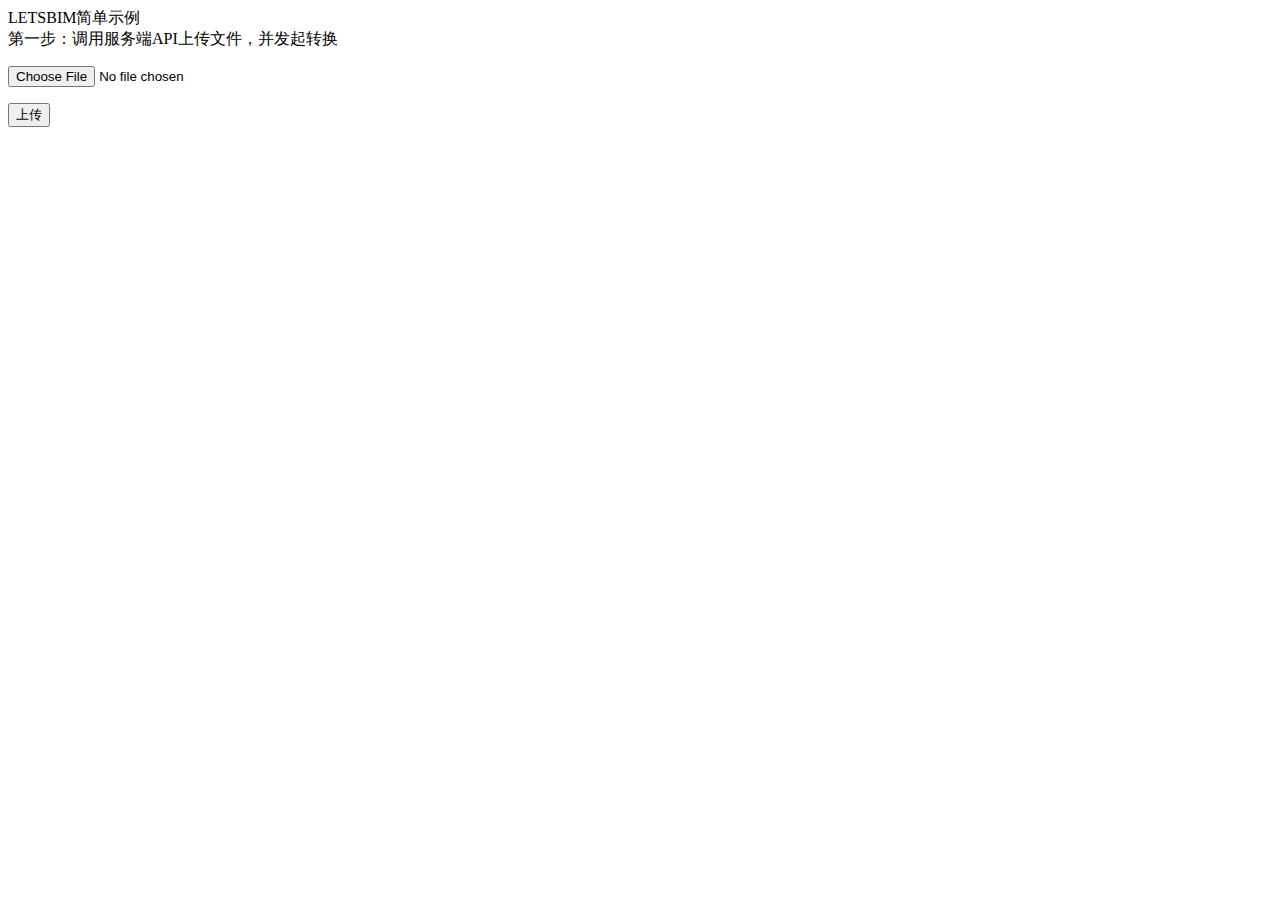
==== src/main/resources/templates/upload.html @ f9c57bcd "添加service" ====
<!DOCTYPE html>
<html lang="en">
<head>
    <meta charset="UTF-8">
    <title>Title</title>
</head>
<body>
<div class="header">LETSBIM简单示例</div>
<div class="tips">第一步：调用服务端API上传文件，并发起转换</div>
<form action="/uploadFile" method="post" enctype="multipart/form-data">
    <p><input type="file" name="file"></p>
    <p><input type="submit" value="上传"></p>
</form>


<!--<form action="../upload" method="post" enctype="multipart/form-data">-->
<!--    <input type="file" name="file" accept="image/*">-->
<!--    <br>-->
<!--    <input type="submit" value="上传" class="btn btn-success">-->
<!--</form>-->
<!--[[${filename}]]-->
<!--<br>-->
<!--<img th:src="@{${filename}}" alt="图片">-->
</body>
</html>
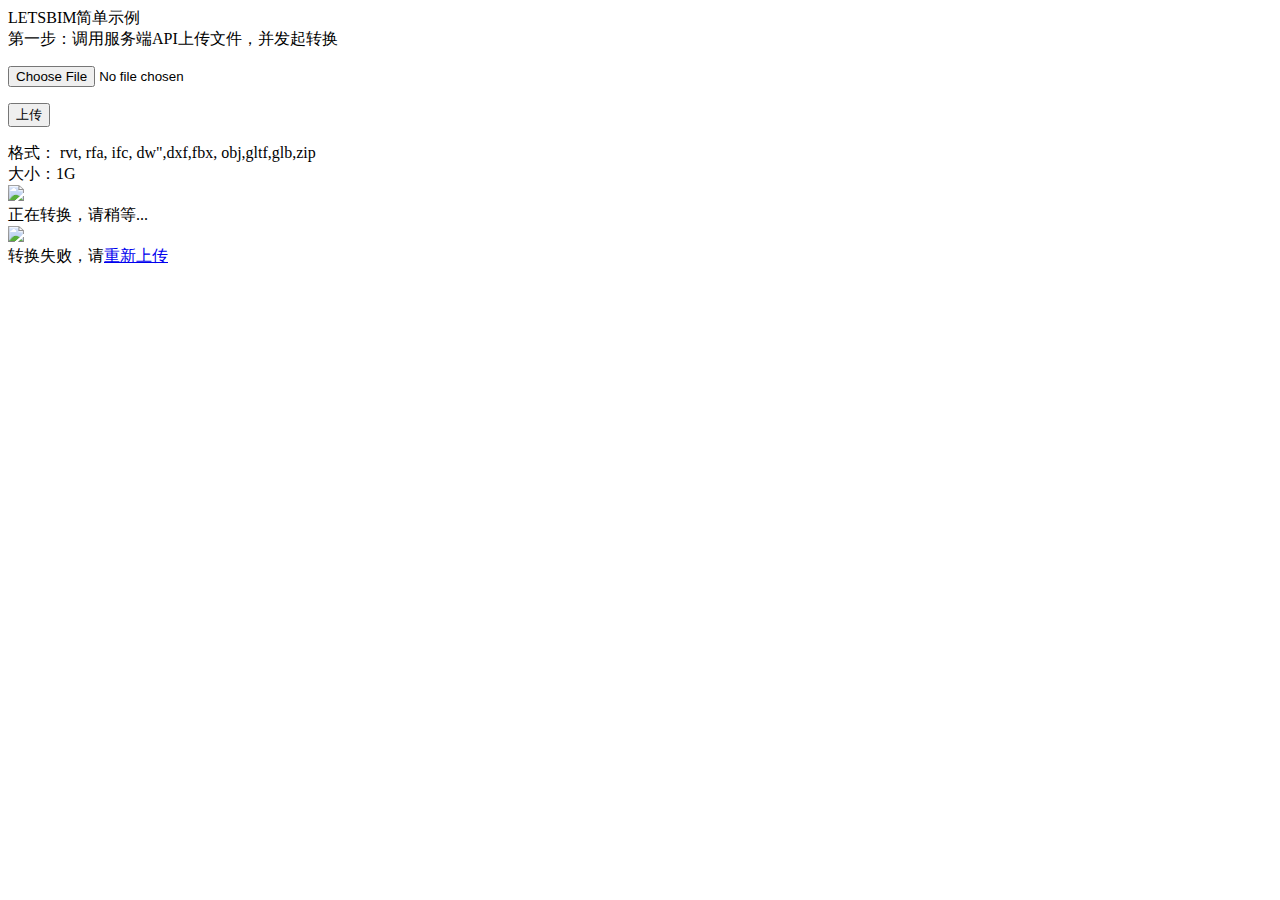
==== commit 770abf22: "添加viewToken的html" ====
--- a/src/main/resources/templates/upload.html
+++ b/src/main/resources/templates/upload.html
@@ -1,25 +1,39 @@
 <!DOCTYPE html>
-<html lang="en">
+<html lang="en" xmlns:th="http://www.w3.org/1999/xhtml">
 <head>
     <meta charset="UTF-8">
     <title>Title</title>
+    <link rel="stylesheet" type="text/css" href="css/sample.css" th:href="@{/css/sample.css}" />
 </head>
 <body>
 <div class="header">LETSBIM简单示例</div>
 <div class="tips">第一步：调用服务端API上传文件，并发起转换</div>
-<form action="/uploadFile" method="post" enctype="multipart/form-data">
-    <p><input type="file" name="file"></p>
-    <p><input type="submit" value="上传"></p>
-</form>
+<div class="box">
 
+    <div class="upload-file">
+        <form action="/uploadFile" method="post" enctype="multipart/form-data">
+            <p><input type="file" name="file"></p>
+            <p><input type="submit" value="上传"></p>
+            <div class="upload-desc">
+                格式： rvt, rfa, ifc, dw",dxf,fbx, obj,gltf,glb,zip<br/>
+                大小：1G
+            </div>
+        </form>
+<!--        <div class="upload-button" id="pickfiles">选择文件</div>-->
 
-<!--<form action="../upload" method="post" enctype="multipart/form-data">-->
-<!--    <input type="file" name="file" accept="image/*">-->
-<!--    <br>-->
-<!--    <input type="submit" value="上传" class="btn btn-success">-->
-<!--</form>-->
-<!--[[${filename}]]-->
-<!--<br>-->
-<!--<img th:src="@{${filename}}" alt="图片">-->
+    </div>
+
+    <div class="result hide" id="wait-box">
+        <img src="<%=request.getContextPath() %>/static/images/timg.gif"><br />
+        正在转换，请稍等...
+    </div>
+
+    <div class="result hide" id="translate-error-box">
+        <img src="<%=request.getContextPath() %>/static/images/error.jpg"><br />
+        转换失败，请<a href="<%=request.getContextPath() %>/upload">重新上传</a>
+    </div>
+
+</div>
+
 </body>
 </html>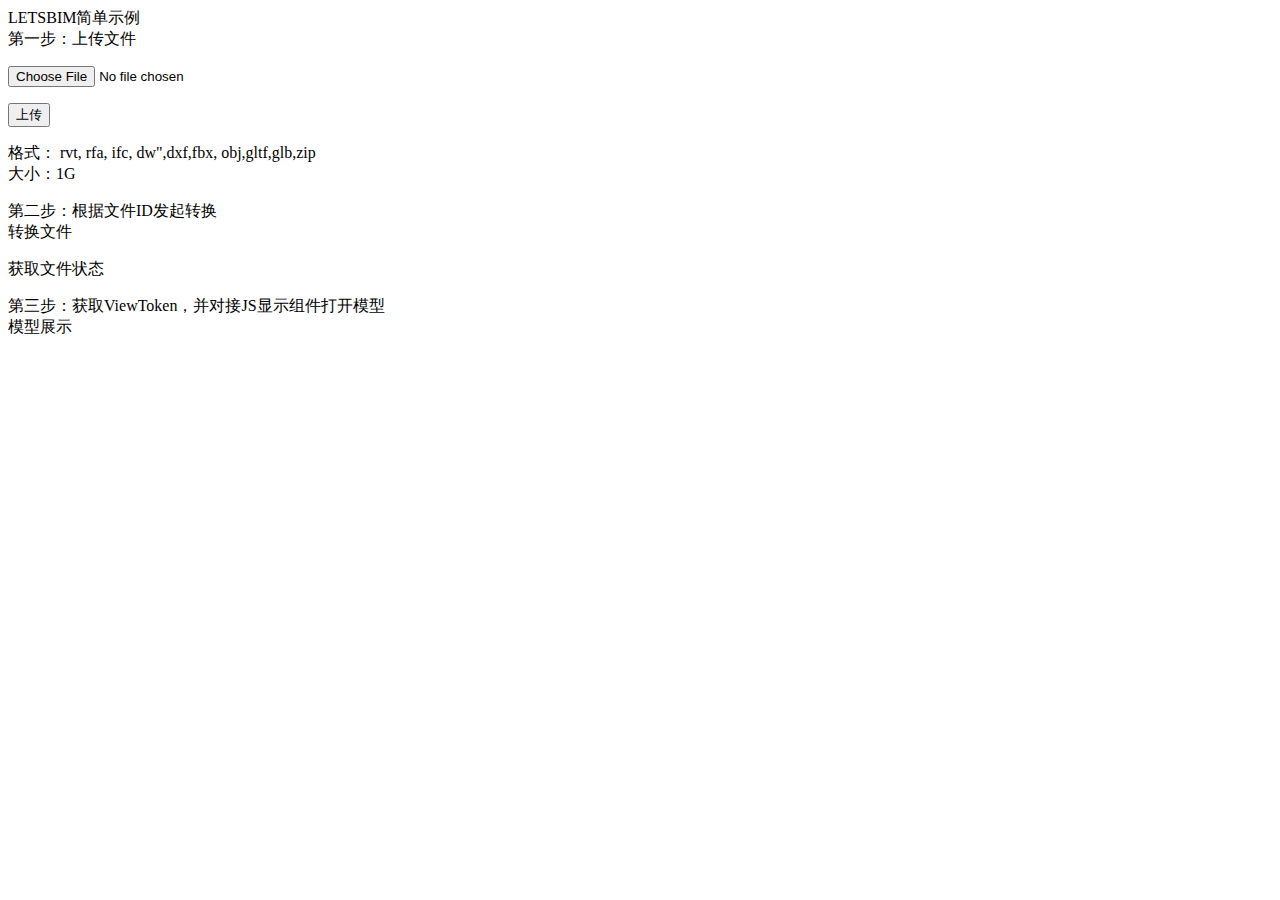
==== commit c5c4a803: "对接所有的接口" ====
--- a/src/main/resources/templates/upload.html
+++ b/src/main/resources/templates/upload.html
@@ -3,14 +3,15 @@
 <head>
     <meta charset="UTF-8">
     <title>Title</title>
-    <link rel="stylesheet" type="text/css" href="css/sample.css" th:href="@{/css/sample.css}" />
+<!--    <link rel="stylesheet" type="text/css" href="css/sample.css" th:href="@{/css/sample.css}" />-->
+<!--    <script th:src="@{/js/jquery.js}"></script>-->
 </head>
 <body>
 <div class="header">LETSBIM简单示例</div>
-<div class="tips">第一步：调用服务端API上传文件，并发起转换</div>
+<div class="tips">第一步：上传文件</div>
 <div class="box">
 
-    <div class="upload-file">
+    <div class="upload-file" th:if="!${fileId}">
         <form action="/uploadFile" method="post" enctype="multipart/form-data">
             <p><input type="file" name="file"></p>
             <p><input type="submit" value="上传"></p>
@@ -19,19 +20,33 @@
                 大小：1G
             </div>
         </form>
-<!--        <div class="upload-button" id="pickfiles">选择文件</div>-->
 
+        <p th:text="${fileId}"></p>
     </div>
 
-    <div class="result hide" id="wait-box">
-        <img src="<%=request.getContextPath() %>/static/images/timg.gif"><br />
-        正在转换，请稍等...
+
+
+    <div class="box" >
+        <div class="tips">第二步：根据文件ID发起转换</div>
+        <div class="translate-file">
+            <a th:href="@{/translateFile(fileId=${fileId})}">转换文件</a>
+            <p th:text="${translateResult}"></p>
+
+
+            <a th:href="@{/getFileState(fileId=${fileId})}">获取文件状态</a>
+            <p th:text="${fileState}"></p>
+        </div>
     </div>
 
-    <div class="result hide" id="translate-error-box">
-        <img src="<%=request.getContextPath() %>/static/images/error.jpg"><br />
-        转换失败，请<a href="<%=request.getContextPath() %>/upload">重新上传</a>
+
+
+
+
+    <div class="tips">第三步：获取ViewToken，并对接JS显示组件打开模型</div>
+    <div class="translate-file">
+        <a th:href="@{/getFileViewToken(fileId=${fileId})}">模型展示</a>
     </div>
+
 
 </div>
 
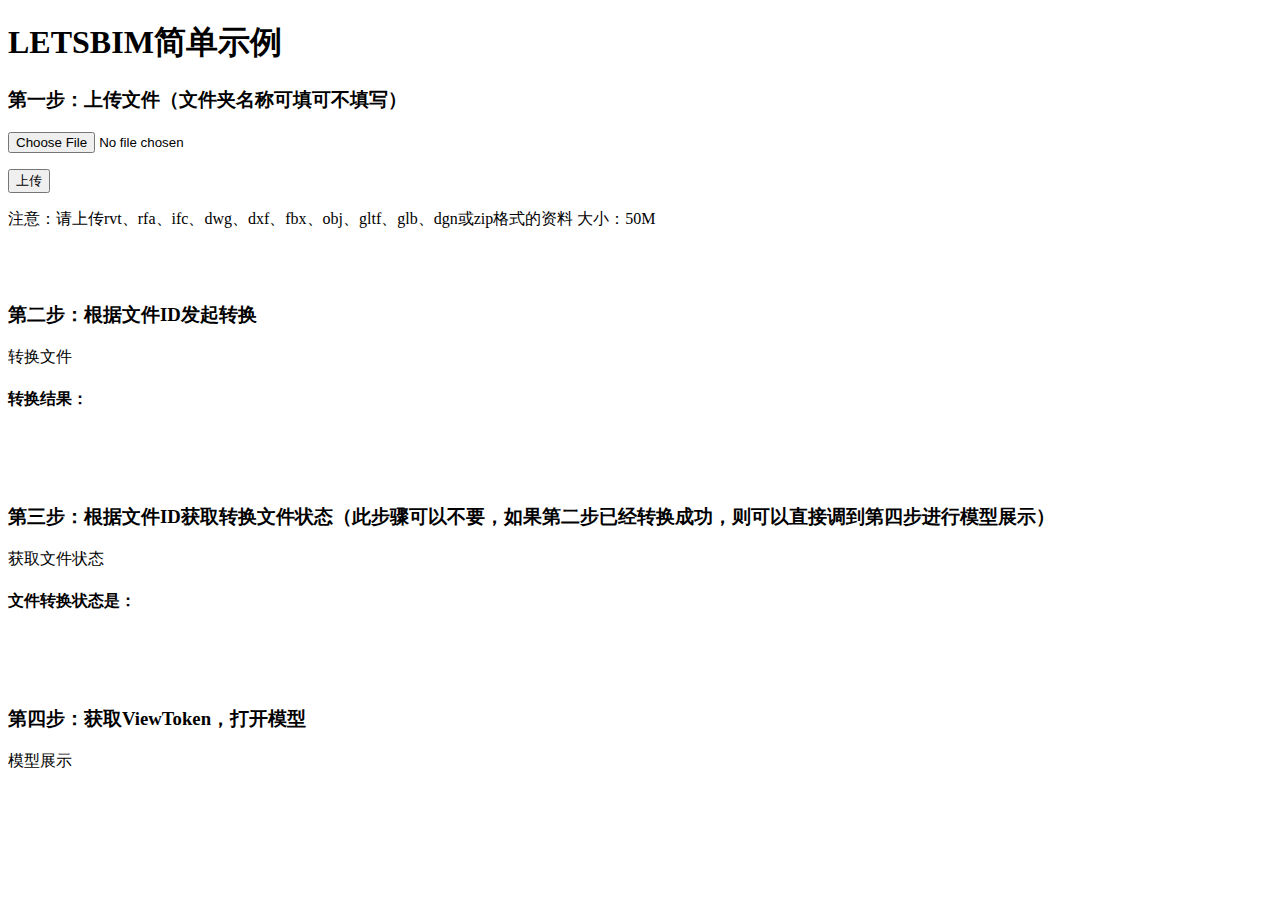
==== commit 6c38273f: "替换jar包" ====
--- a/src/main/resources/templates/upload.html
+++ b/src/main/resources/templates/upload.html
@@ -3,52 +3,55 @@
 <head>
     <meta charset="UTF-8">
     <title>Title</title>
-<!--    <link rel="stylesheet" type="text/css" href="css/sample.css" th:href="@{/css/sample.css}" />-->
+    <link rel="stylesheet" type="text/css" href="css/sample.css" th:href="@{/css/sample.css}" />
 <!--    <script th:src="@{/js/jquery.js}"></script>-->
 </head>
 <body>
-<div class="header">LETSBIM简单示例</div>
-<div class="tips">第一步：上传文件</div>
-<div class="box">
+<H1>LETSBIM简单示例</H1>
+<H3>第一步：上传文件（文件夹名称可填可不填写）</H3>
+<div class="container">
 
-    <div class="upload-file" th:if="!${fileId}">
+<!--    th:if="!${fileId}"-->
+    <div class="upload-file">
         <form action="/uploadFile" method="post" enctype="multipart/form-data">
             <p><input type="file" name="file"></p>
             <p><input type="submit" value="上传"></p>
             <div class="upload-desc">
-                格式： rvt, rfa, ifc, dw",dxf,fbx, obj,gltf,glb,zip<br/>
-                大小：1G
+                注意：请上传rvt、rfa、ifc、dwg、dxf、fbx、obj、gltf、glb、dgn或zip格式的资料  大小：50M
             </div>
         </form>
-
-        <p th:text="${fileId}"></p>
     </div>
-
+    <br/><br/><br/>
 
 
     <div class="box" >
-        <div class="tips">第二步：根据文件ID发起转换</div>
+        <H3>第二步：根据文件ID发起转换</H3>
         <div class="translate-file">
             <a th:href="@{/translateFile(fileId=${fileId})}">转换文件</a>
-            <p th:text="${translateResult}"></p>
+            <h4>转换结果：</h4><p th:text="${translateResult}"></p>
+        </div>
+
+    </div>
+
+    <br/><br/><br/>
 
 
+    <div class="box" >
+        <H3>第三步：根据文件ID获取转换文件状态（此步骤可以不要，如果第二步已经转换成功，则可以直接调到第四步进行模型展示）</H3>
+        <div class="translate-file">
             <a th:href="@{/getFileState(fileId=${fileId})}">获取文件状态</a>
-            <p th:text="${fileState}"></p>
+            <h4>文件转换状态是：</h4><p th:text="${fileState}"></p>
         </div>
+
     </div>
 
+    <br/><br/><br/>
 
-
-
-
-    <div class="tips">第三步：获取ViewToken，并对接JS显示组件打开模型</div>
+    <H3>第四步：获取ViewToken，打开模型</H3>
     <div class="translate-file">
         <a th:href="@{/getFileViewToken(fileId=${fileId})}">模型展示</a>
     </div>
 
-
 </div>
-
 </body>
 </html>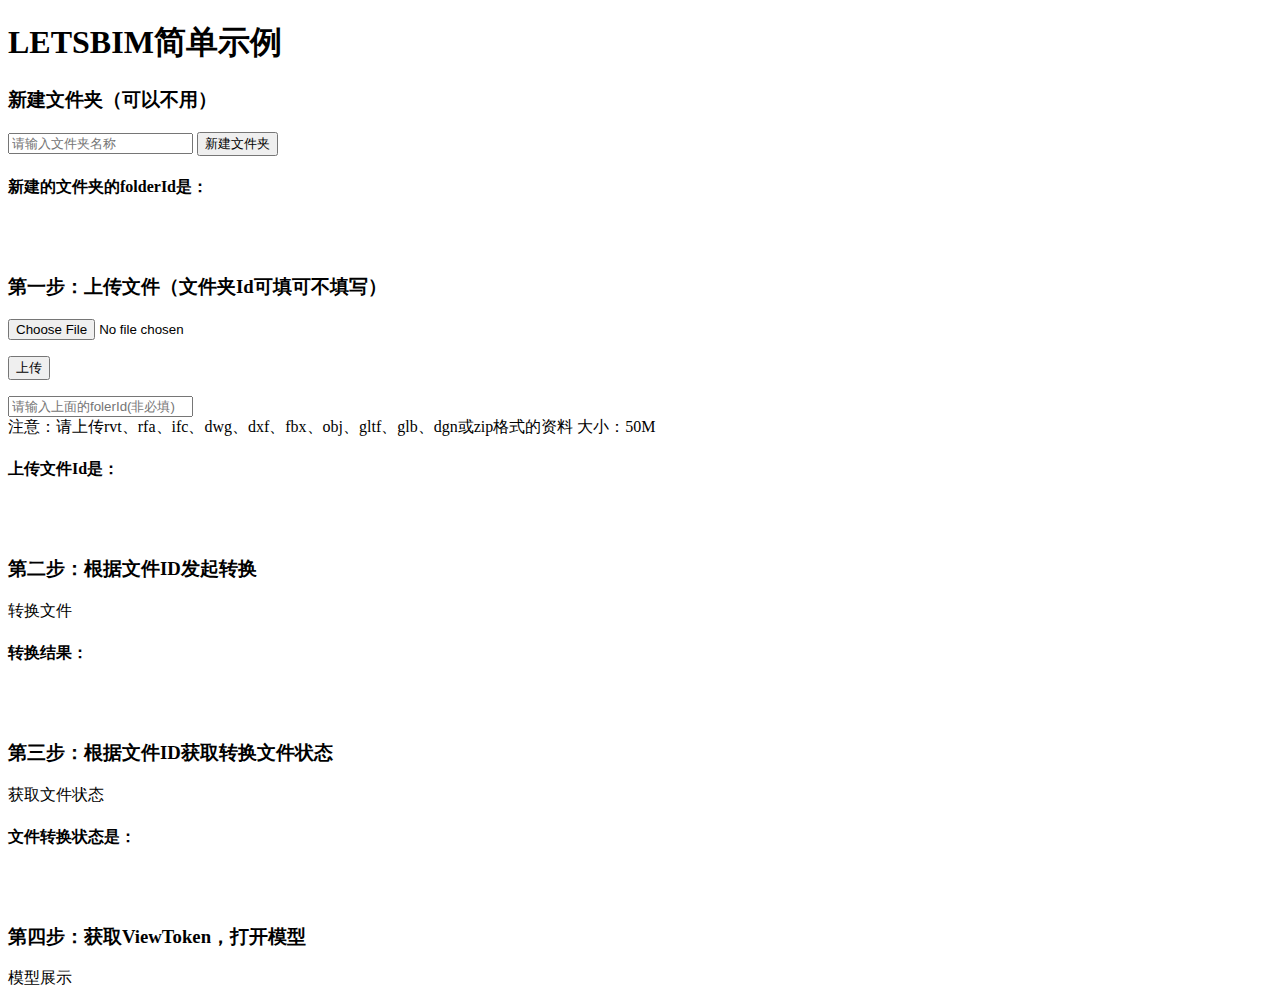
==== commit cafee50d: "文件夹的新增" ====
--- a/src/main/resources/templates/upload.html
+++ b/src/main/resources/templates/upload.html
@@ -8,20 +8,33 @@
 </head>
 <body>
 <H1>LETSBIM简单示例</H1>
-<H3>第一步：上传文件（文件夹名称可填可不填写）</H3>
+
+
+<div class="box" >
+    <H3>新建文件夹（可以不用）</H3>
+    <form class="translate-file"   th:action="@{/addFolder}"  method="post">
+        <input type="text" class="form-control" name="folderName"  id="folderName" placeholder="请输入文件夹名称"/>
+        <input type="submit" value="新建文件夹" />
+        <h4>新建的文件夹的folderId是：</h4><a th:text="${folderId}"></a>
+    </form>
+</div>
+
+<br/><br/>
+
+<H3>第一步：上传文件（文件夹Id可填可不填写）</H3>
 <div class="container">
-
-<!--    th:if="!${fileId}"-->
     <div class="upload-file">
         <form action="/uploadFile" method="post" enctype="multipart/form-data">
             <p><input type="file" name="file"></p>
             <p><input type="submit" value="上传"></p>
+            <input type="text" name="folderId"  id="folderId" placeholder="请输入上面的folerId(非必填)"/>
             <div class="upload-desc">
                 注意：请上传rvt、rfa、ifc、dwg、dxf、fbx、obj、gltf、glb、dgn或zip格式的资料  大小：50M
             </div>
+            <h4>上传文件Id是：</h4><a th:text="${fileId}"></a>
         </form>
     </div>
-    <br/><br/><br/>
+    <br/><br/>
 
 
     <div class="box" >
@@ -33,11 +46,11 @@
 
     </div>
 
-    <br/><br/><br/>
+    <br/><br/>
 
 
     <div class="box" >
-        <H3>第三步：根据文件ID获取转换文件状态（此步骤可以不要，如果第二步已经转换成功，则可以直接调到第四步进行模型展示）</H3>
+        <H3>第三步：根据文件ID获取转换文件状态</H3>
         <div class="translate-file">
             <a th:href="@{/getFileState(fileId=${fileId})}">获取文件状态</a>
             <h4>文件转换状态是：</h4><p th:text="${fileState}"></p>
@@ -45,7 +58,7 @@
 
     </div>
 
-    <br/><br/><br/>
+    <br/><br/>
 
     <H3>第四步：获取ViewToken，打开模型</H3>
     <div class="translate-file">
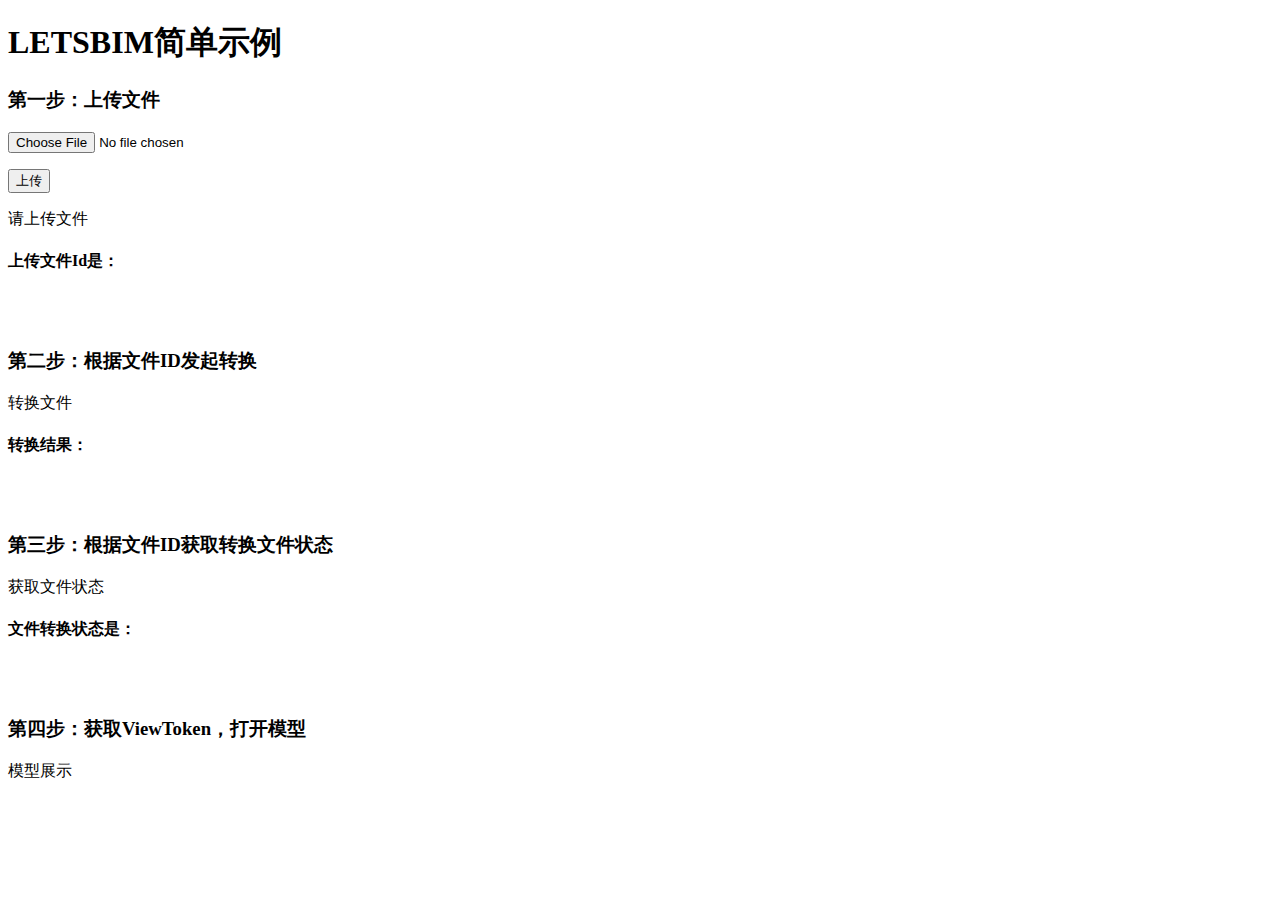
==== commit d4376c09: "测试过程中发现需要优化的内容" ====
--- a/src/main/resources/templates/upload.html
+++ b/src/main/resources/templates/upload.html
@@ -9,27 +9,14 @@
 <body>
 <H1>LETSBIM简单示例</H1>
 
-
-<div class="box" >
-    <H3>新建文件夹（可以不用）</H3>
-    <form class="translate-file"   th:action="@{/addFolder}"  method="post">
-        <input type="text" class="form-control" name="folderName"  id="folderName" placeholder="请输入文件夹名称"/>
-        <input type="submit" value="新建文件夹" />
-        <h4>新建的文件夹的folderId是：</h4><a th:text="${folderId}"></a>
-    </form>
-</div>
-
-<br/><br/>
-
-<H3>第一步：上传文件（文件夹Id可填可不填写）</H3>
+<H3>第一步：上传文件</H3>
 <div class="container">
     <div class="upload-file">
         <form action="/uploadFile" method="post" enctype="multipart/form-data">
-            <p><input type="file" name="file"></p>
+            <p><input type="file" name="file"  accept=".rvt"  ></p>
             <p><input type="submit" value="上传"></p>
-            <input type="text" name="folderId"  id="folderId" placeholder="请输入上面的folerId(非必填)"/>
             <div class="upload-desc">
-                注意：请上传rvt、rfa、ifc、dwg、dxf、fbx、obj、gltf、glb、dgn或zip格式的资料  大小：50M
+                请上传文件
             </div>
             <h4>上传文件Id是：</h4><a th:text="${fileId}"></a>
         </form>
@@ -66,5 +53,9 @@
     </div>
 
 </div>
+
+<script th:inline="javascript" >
+
+</script>
 </body>
 </html>